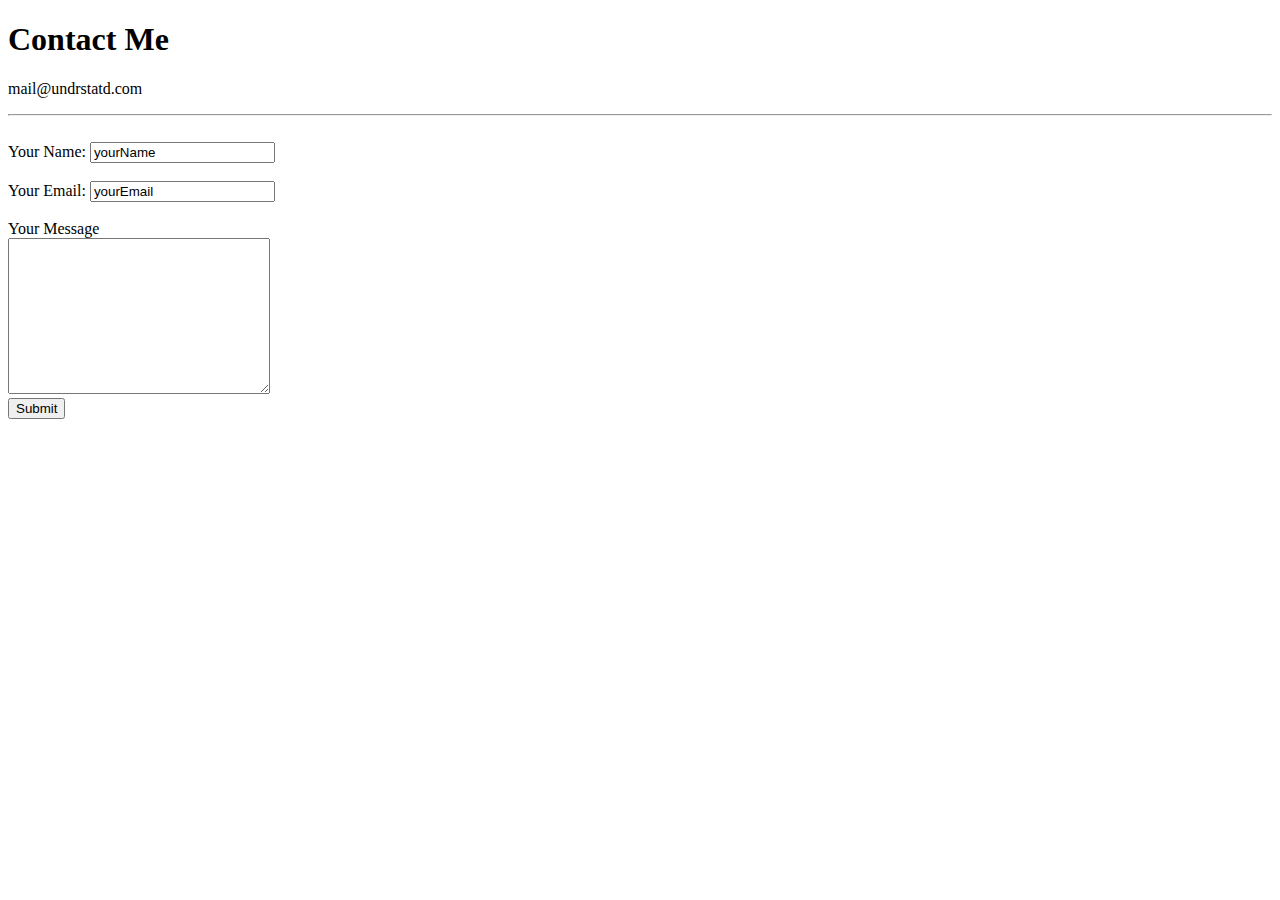
==== contact.html @ a4cca60b "Added updated Index with contacts page" ====
<!DOCTYPE html>
<html lang="en">
<head>
  <meta charset="UTF-8">
  <meta name="viewport" content="width=device-width, initial-scale=1.0">
  <meta http-equiv="X-UA-Compatible" content="ie=edge">
  <title>Jsun Eb - Contact Me</title>
</head>
<body>
  <h1>Contact Me</h1>
   <p>
    mail@undrstatd.com
   </p>
   <hr><br>
   <form action="mailto:mail@undrstatd.com" method="post" enctype="text/plain"><!--enctype creates palin text in email app-->
    <label for="">Your Name:</label>
    <input type="text" value="yourName"><br><br>
    <label for="">Your Email:</label>
    <input type="email" value="yourEmail"><br><br>
    <label for="">Your Message</label><br>
    <textarea name="yourMessage" rows="10" cols="30"></textarea><br>
    <input type="submit">

   </form>

</body>
</html>
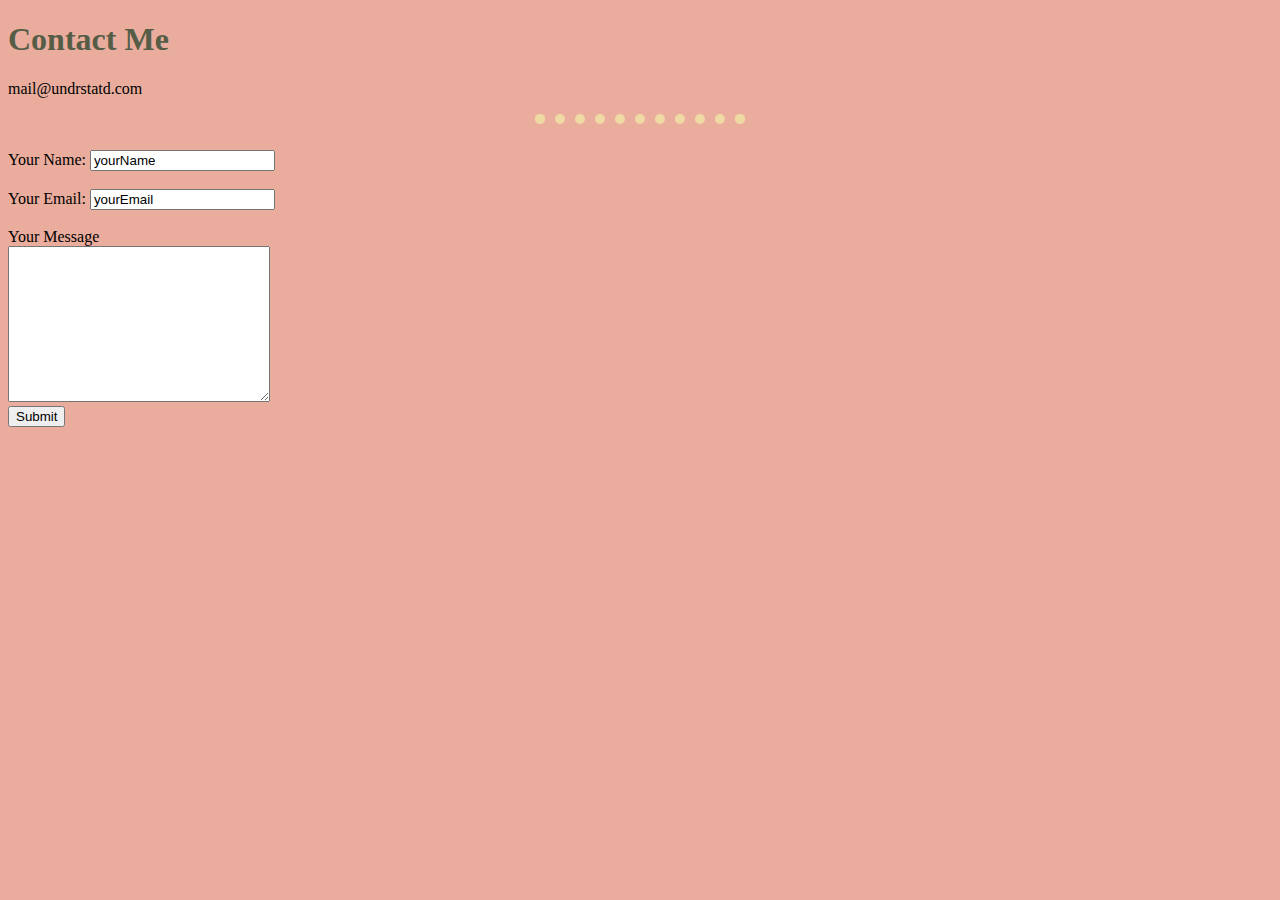
==== commit 94d9ad3a: "no css folder for files" ====
--- a/contact.html
+++ b/contact.html
@@ -5,6 +5,7 @@
   <meta name="viewport" content="width=device-width, initial-scale=1.0">
   <meta http-equiv="X-UA-Compatible" content="ie=edge">
   <title>Jsun Eb - Contact Me</title>
+  <link rel="stylesheet" href="styles.css">
 </head>
 <body>
   <h1>Contact Me</h1>
--- a/styles.css
+++ b/styles.css
@@ -0,0 +1,21 @@
+body{
+  background: #EAAC9D;
+}
+hr{
+  background-color: none;
+  border-color:#F0DAA4;
+  border-width: 10px;
+  border-style: dotted;
+  border-top: none;
+  width:15%;
+  height: 0px;
+}
+img{
+  height: 300px
+}
+h1{
+  color: #565D47;
+}
+h3{
+  color: #565D47;
+}
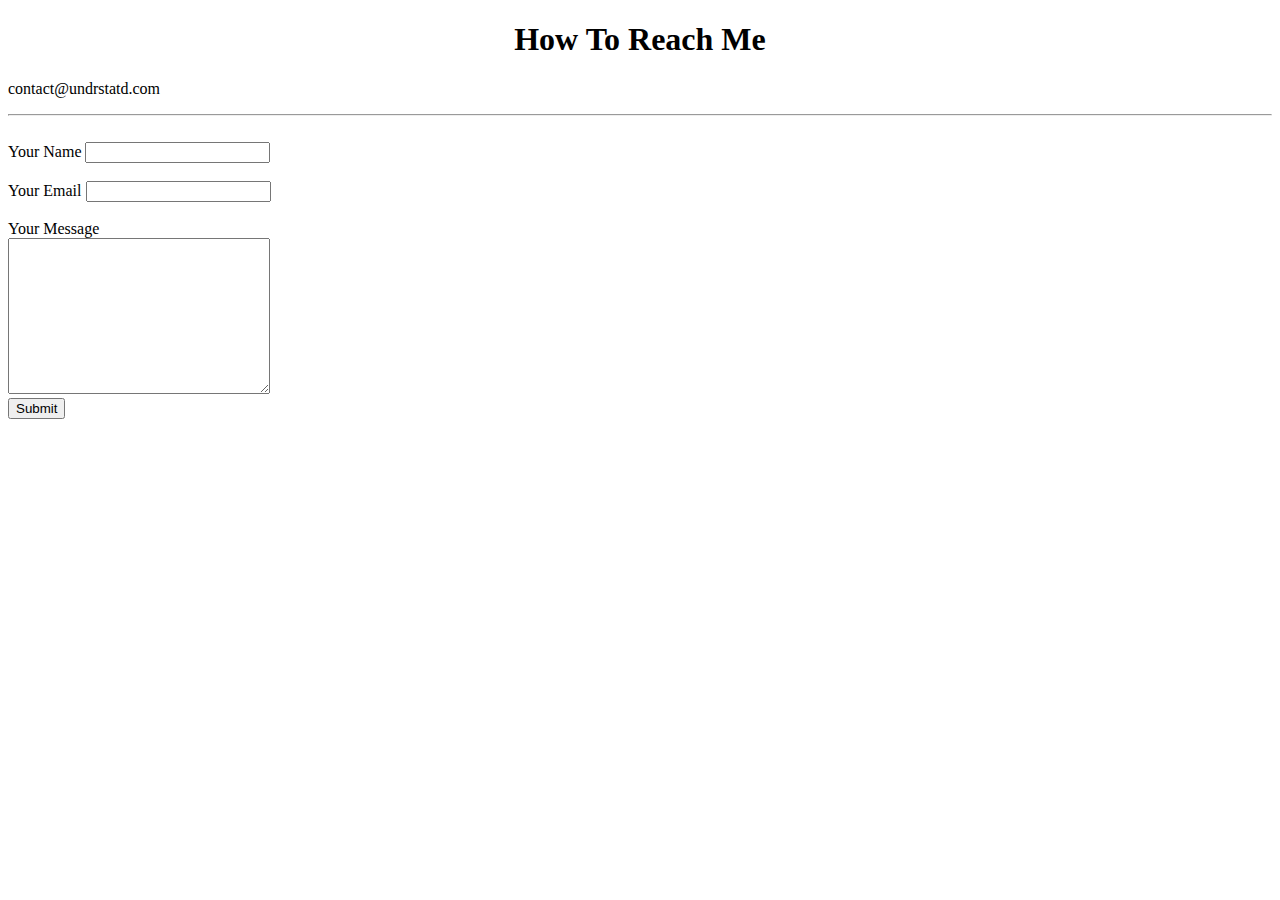
==== commit 5548cb4f: "Rebuild index and contact" ====
--- a/contact.html
+++ b/contact.html
@@ -1,28 +1,30 @@
 <!DOCTYPE html>
 <html lang="en">
-<head>
-  <meta charset="UTF-8">
-  <meta name="viewport" content="width=device-width, initial-scale=1.0">
-  <meta http-equiv="X-UA-Compatible" content="ie=edge">
-  <title>Jsun Eb - Contact Me</title>
-  <link rel="stylesheet" href="styles.css">
-</head>
-<body>
-  <h1>Contact Me</h1>
-   <p>
-    mail@undrstatd.com
-   </p>
-   <hr><br>
-   <form action="mailto:mail@undrstatd.com" method="post" enctype="text/plain"><!--enctype creates palin text in email app-->
-    <label for="">Your Name:</label>
-    <input type="text" value="yourName"><br><br>
-    <label for="">Your Email:</label>
-    <input type="email" value="yourEmail"><br><br>
-    <label for="">Your Message</label><br>
-    <textarea name="yourMessage" rows="10" cols="30"></textarea><br>
-    <input type="submit">
-
-   </form>
-
-</body>
+  <head>
+    <meta charset="UTF-8" />
+    <meta http-equiv="X-UA-Compatible" content="IE=edge" />
+    <meta name="viewport" content="width=device-width, initial-scale=1.0" />
+    <title>Contact Me</title>
+  </head>
+  <body>
+    <h1 style="text-align: center">How To Reach Me</h1>
+    <p>contact@undrstatd.com</p>
+    <hr />
+    <br />
+    <form
+      action="mailto:contact@undrstatd.com"
+      method="post"
+      enctype="text/plain"
+    >
+      <label>Your Name</label>
+      <input type="text" name="yourName" value="" />
+      <br /><br />
+      <label>Your Email</label>
+      <input type="email" name="yourEmail" value="" />
+      <br /><br />
+      <label>Your Message</label><br />
+      <textarea name="yourMessage" cols="30" rows="10"></textarea><br />
+      <input type="submit" name="" />
+    </form>
+  </body>
 </html>
